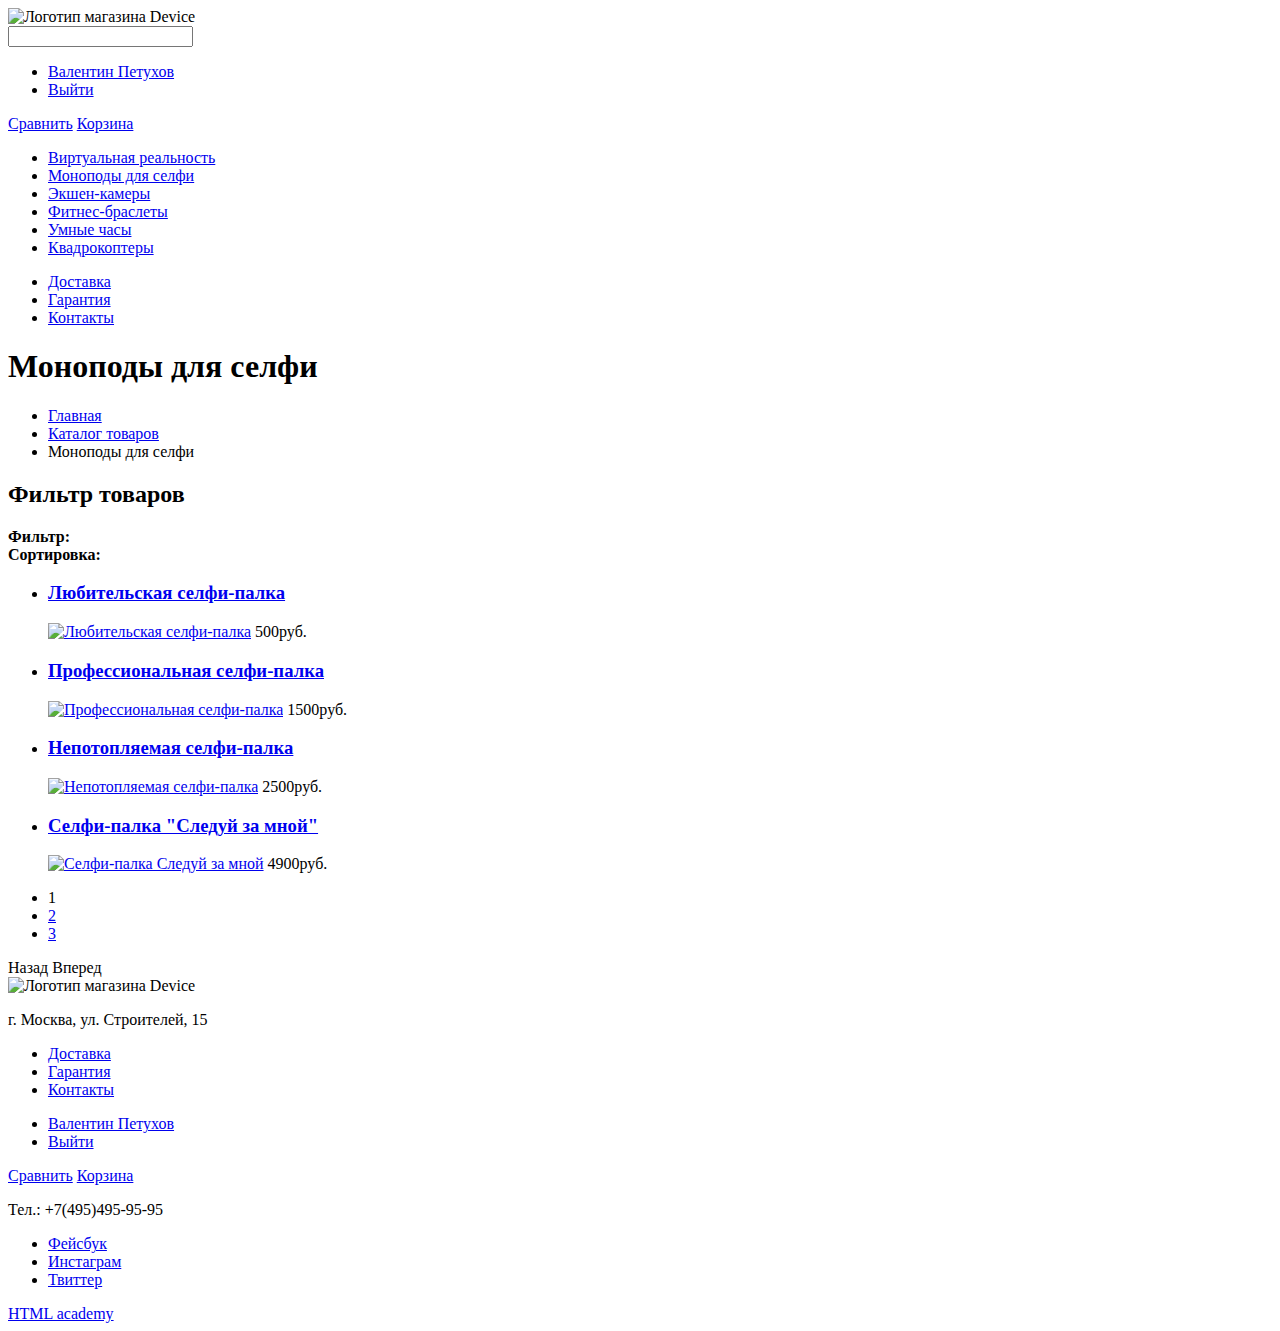
==== inner.html @ bc6efc1e "Разметка главной страницы" ====
<!DOCTYPE html>
<html lang="ru">
  <head>
    <meta charset="utf-8">
    <title>HTML Academy: Девайс</title>
  </head>
  <body>
  	<header class="main-header">
  		<nav class="main-header-navigation">
  			<a class="main-header-logo">
  				<img src="img/main_header_logo.svg" width="123" height="123" alt="Логотип магазина Device"> <!-- а логотип какой-то особенный? В том смысле, что нужно ли делать логотип картинкой или можно заключить "DEVICE" в <span> и подобрать оформление? -->
  			</a>
  			<form class="search-form">
  				<input class="search-form-area" type="text" name="search">
  			</form>	
  			<ul class="user-navigation">
  				<li class="login-link"><a href="#">Валентин Петухов</a></li>
          <li class="login-link"><a href="#">Выйти</a></li>
  			</ul> 
  			<a class="main-header-link" href="#">Сравнить</a> <!-- Корявое имя класса. Не знаю как лучше их назвать. И мне кажется здесь еще нужен идентификатор, как и у корзины. это бы позволило в любой момент сделать уникальное форматирование этих элементов. -->
  			<a class="main-header-link" href="#">Корзина</a>  	
  			<ul class="main-header-catalog">
  				<li><a href="#">Виртуальная реальность</a></li> <!-- Как лучше, задавать классы на элементы списка, или вложенными селекторами обойтись? -->
  				<li><a href="#">Моноподы для селфи</a></li>
  				<li><a href="#">Экшен-камеры</a></li>
  				<li><a href="#">Фитнес-браслеты</a></li>
  				<li><a href="#">Умные часы</a></li>
  				<li><a href="#">Квадрокоптеры</a></li>
  			</ul>
  			<ul class="main-header-information-list">
  				<li><a href="#">Доставка</a></li>
  				<li><a href="#">Гарантия</a></li>
  				<li><a href="#">Контакты</a></li>
  			</ul>	 
  		</nav> 	
  	</header>
    <main>
      <h1>Моноподы для селфи</h1>
      <ul class="breadcrumbs">
        <li><a href="index.html">Главная</a></li>
        <li><a href="catalog.html">Каталог товаров</a></li>
        <li class="breadcrumbs-current">Моноподы для селфи</li>
      </ul>
      <section class="filter">
        <header class="filter-header">
          <h2 class="hidden">Фильтр товаров</h2>
          <b>Фильтр:</b> 
        </header>  
          <form>
            
          <!-- "Элементы формы" -->  

          </form>    
      </section>
      <section class="products">
        <header class="products-header">
          <b>Сортировка:</b>

          <!-- Элементы сортировки -->

        </header> 
          <ul class="catalog-list">
            <li class="catalog-item"> 
              <h3>
                <a href="#">Любительская селфи-палка</a>
              </h3>
              <a href="#"><img src="/img..." width="123" height="123" alt="Любительская селфи-палка"></a>
              <span class="price">500руб.</span>
            </li>
            <li class="catalog-item"> 
              <h3>
                <a href="#">Профессиональная селфи-палка</a>
              </h3>
              <a href="#"><img src="/img..." width="123" height="123" alt="Профессиональная селфи-палка"></a>
              <span class="price">1500руб.</span>
            </li>
            <li class="catalog-item"> 
              <h3>
                <a href="#">Непотопляемая селфи-палка</a>
              </h3>
              <a href="#"><img src="/img..." width="123" height="123" alt="Непотопляемая селфи-палка"></a>
              <span class="price">2500руб.</span>
            </li>
            <li class="catalog-item"> 
              <h3>
                <a href="#">Селфи-палка "Следуй за мной"</a>
              </h3>
              <a href="#"><img src="/img..." width="123" height="123" alt="Селфи-палка Следуй за мной"></a>
              <span class="price">4900руб.</span>
            </li>
          </ul>
          <footer class="catalog-footer">
            <ul class="pagination-list">
              <li class="pagination-item pagination-item-current"><a>1</a></li>
              <li class="pagination-item"><a href="#">2</a></li>
              <li class="pagination-item"><a href="#">3</a></li>
            </ul>
            <span class="button-pagination-item button-pagination-item-back">Назад</span>
            <span class="button-pagination-item button-pagination-item-next">Вперед</span> 
          </footer>
      </section>  
    </main> 
    <footer>
      <img src="img/..." width="123" height="123" alt="Логотип магазина Device"> 
      <p class="footer-address">г. Москва, ул. Строителей, 15</p>
      <ul class="footer-information-list">
          <li><a href="#">Доставка</a></li>
          <li><a href="#">Гарантия</a></li>
          <li><a href="#">Контакты</a></li>
      </ul>   
      <ul class="footer-user-navigation">
        <li class="footer-login-link"><a href="#">Валентин Петухов</a></li>
        <li class="footer-login-link"><a href="#">Выйти</a></li>
      </ul> 
      <a class="footer-link"  href="#">Сравнить</a>
      <a class="footer-link"  href="#">Корзина</a>
      <p class="footer-phone-number">Тел.: +7(495)495-95-95</p>
      <ul>
          <li><a class="social-button" href="#">Фейсбук</a></li>
          <li><a class="social-button" href="#">Инстаграм</a></li>
          <li><a class="social-button" href="#">Твиттер</a></li>
        </ul> 
      <a  id="html-academy-link" href="https://htmlacademy.ru/">HTML academy</a>
    </footer>
  </body>
</html>
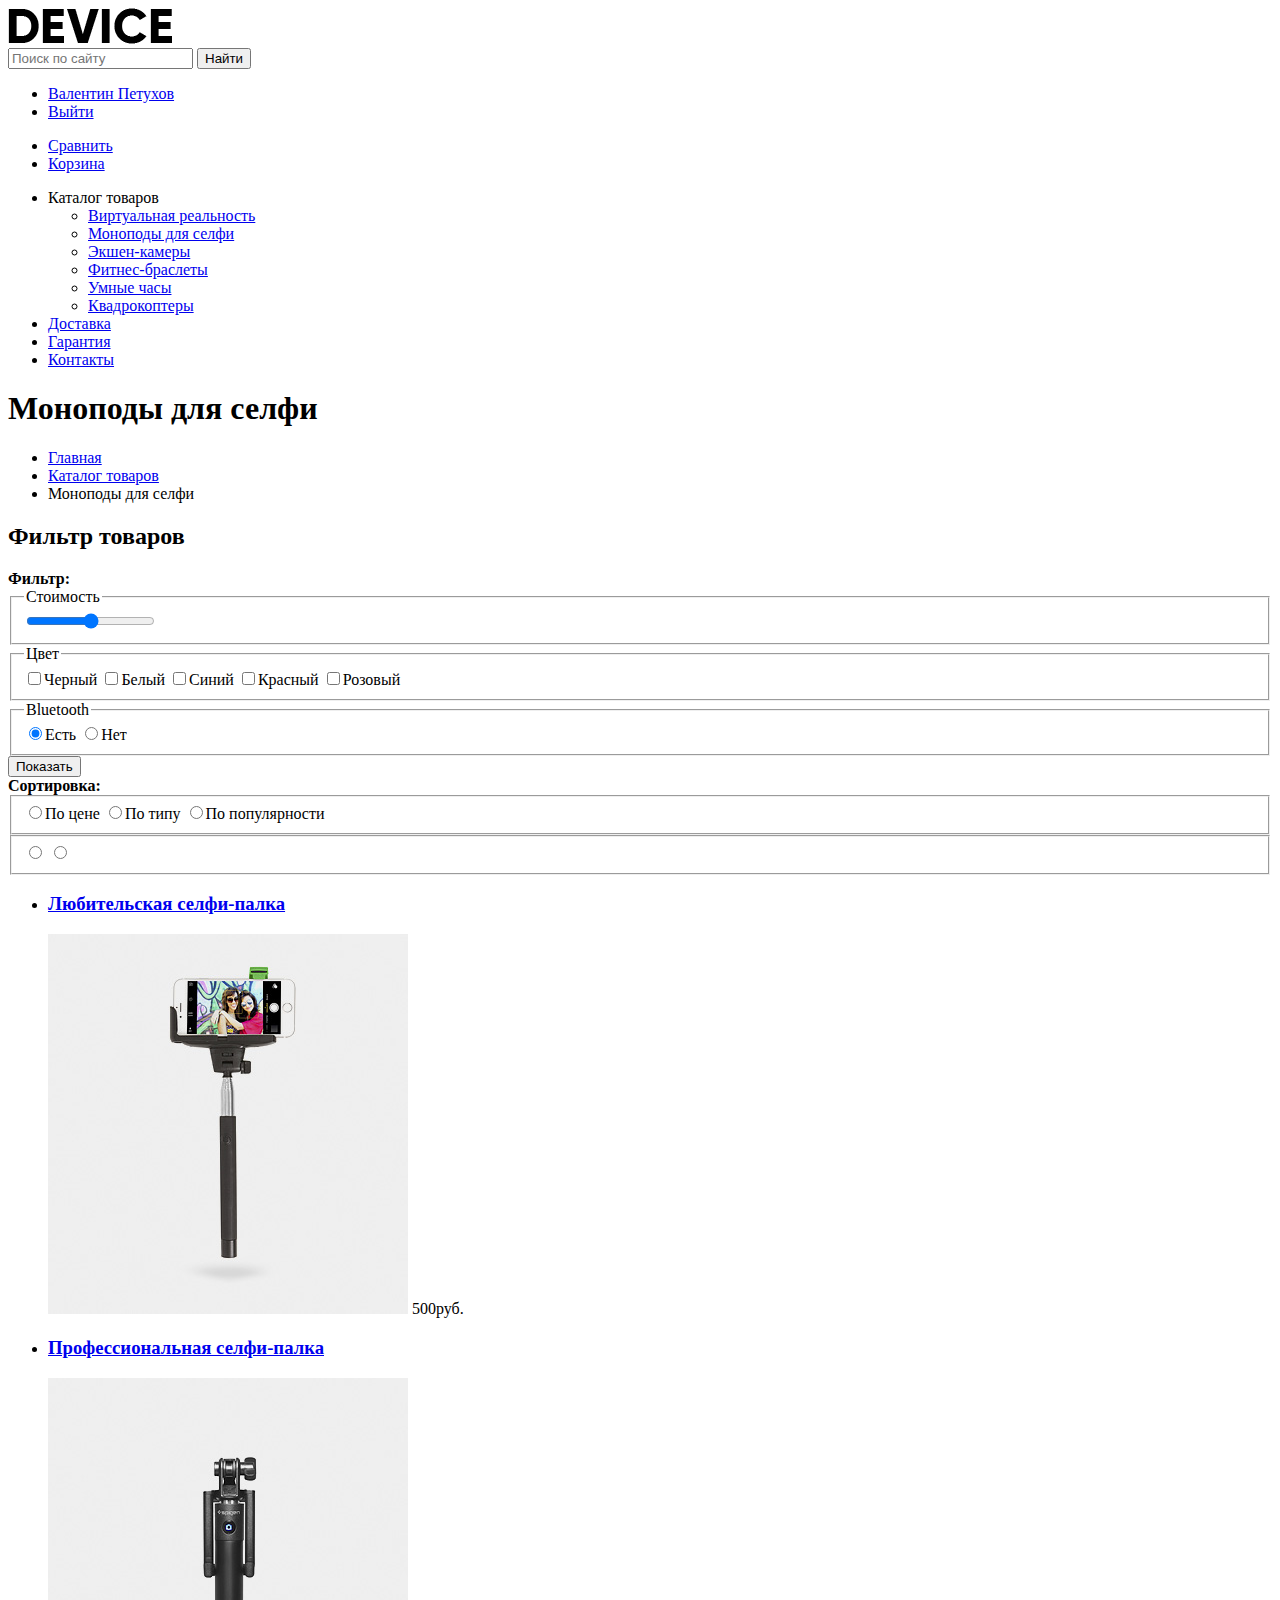
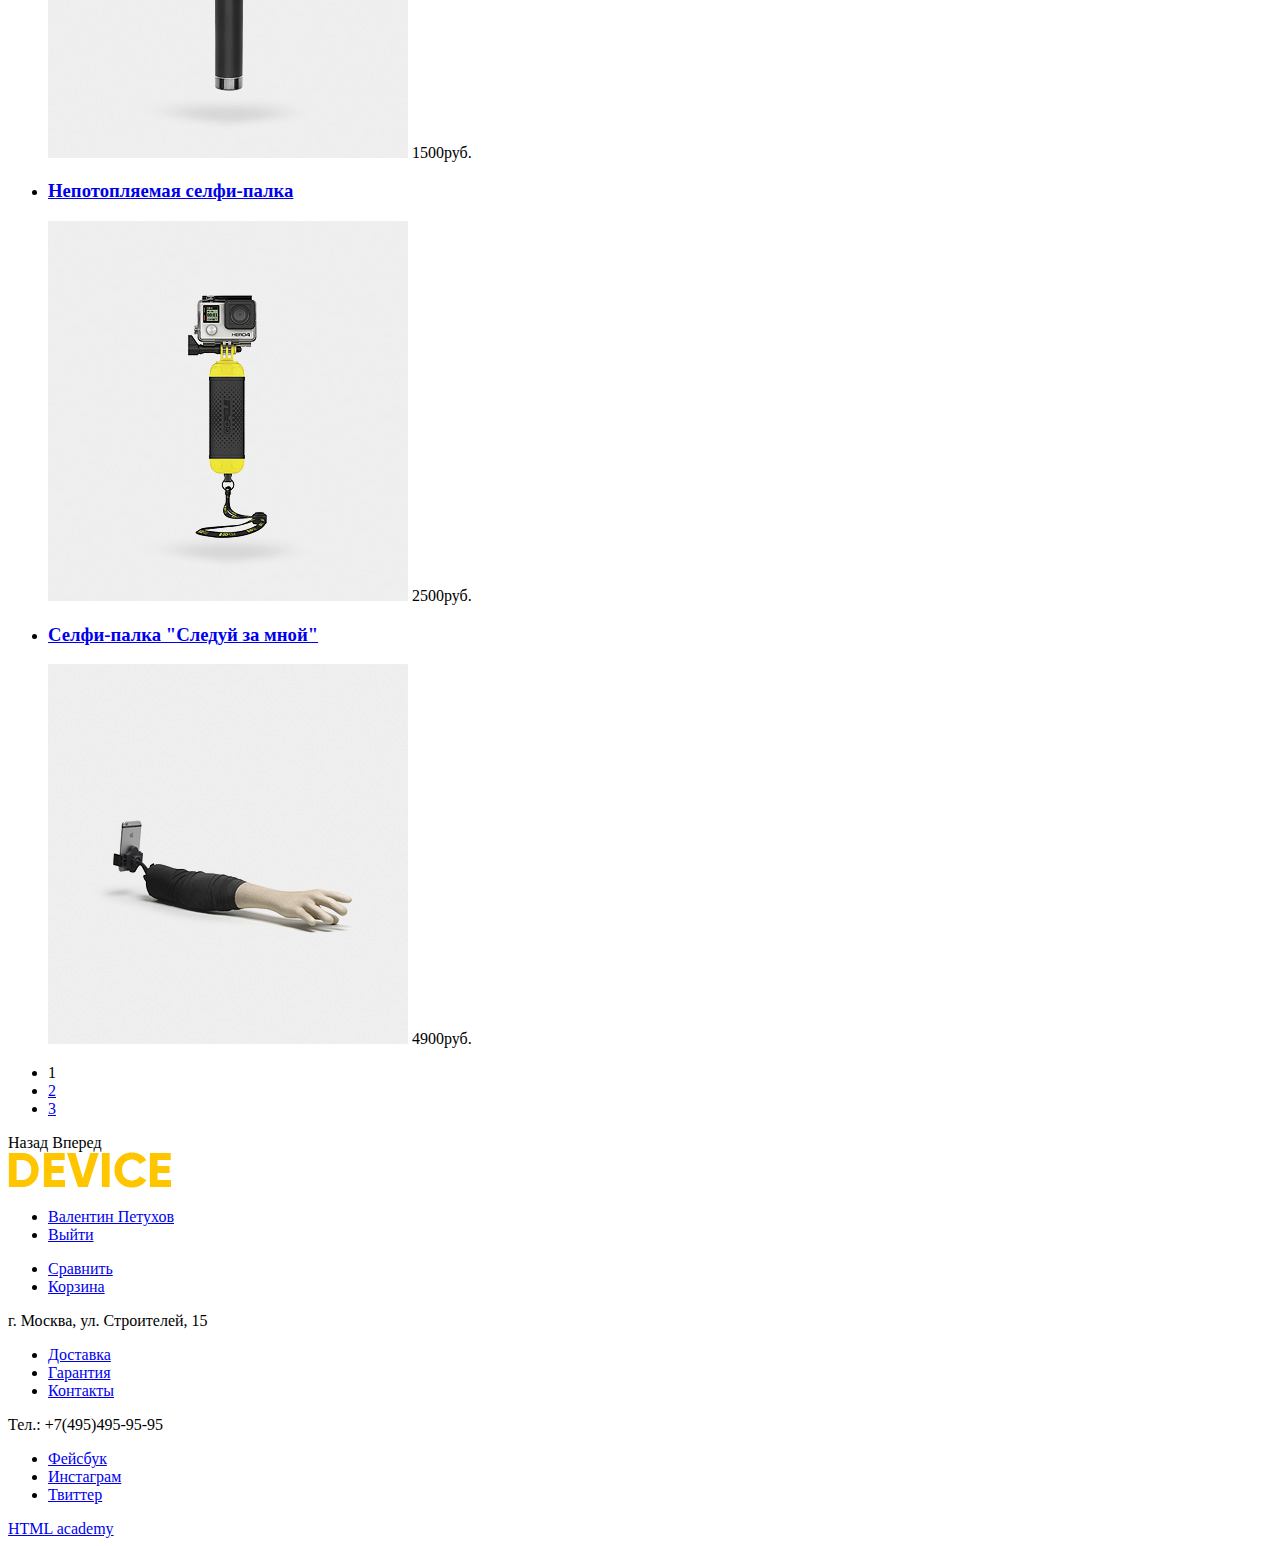
==== commit 1d1b8a11: "Добавлены картинки, исправлена разметка" ====
--- a/inner.html
+++ b/inner.html
@@ -6,33 +6,50 @@
   </head>
   <body>
   	<header class="main-header">
-  		<nav class="main-header-navigation">
-  			<a class="main-header-logo">
-  				<img src="img/main_header_logo.svg" width="123" height="123" alt="Логотип магазина Device"> <!-- а логотип какой-то особенный? В том смысле, что нужно ли делать логотип картинкой или можно заключить "DEVICE" в <span> и подобрать оформление? -->
-  			</a>
-  			<form class="search-form">
-  				<input class="search-form-area" type="text" name="search">
-  			</form>	
-  			<ul class="user-navigation">
-  				<li class="login-link"><a href="#">Валентин Петухов</a></li>
-          <li class="login-link"><a href="#">Выйти</a></li>
-  			</ul> 
-  			<a class="main-header-link" href="#">Сравнить</a> <!-- Корявое имя класса. Не знаю как лучше их назвать. И мне кажется здесь еще нужен идентификатор, как и у корзины. это бы позволило в любой момент сделать уникальное форматирование этих элементов. -->
-  			<a class="main-header-link" href="#">Корзина</a>  	
-  			<ul class="main-header-catalog">
-  				<li><a href="#">Виртуальная реальность</a></li> <!-- Как лучше, задавать классы на элементы списка, или вложенными селекторами обойтись? -->
-  				<li><a href="#">Моноподы для селфи</a></li>
-  				<li><a href="#">Экшен-камеры</a></li>
-  				<li><a href="#">Фитнес-браслеты</a></li>
-  				<li><a href="#">Умные часы</a></li>
-  				<li><a href="#">Квадрокоптеры</a></li>
-  			</ul>
-  			<ul class="main-header-information-list">
-  				<li><a href="#">Доставка</a></li>
-  				<li><a href="#">Гарантия</a></li>
-  				<li><a href="#">Контакты</a></li>
-  			</ul>	 
-  		</nav> 	
+        <div class="logo-block">
+          <a class="main-header-logo">
+          <img src="img/device_header_logo.png" width="164" height="36" alt="Логотип магазина Device">
+          </a>
+        </div>  
+      <div class="user-block">
+        <form class="search-form" action="" method="get"> <!--Атрибут action пока пустым оставлять? -->
+          <input class="search-form-area" type="search" name="search" placeholder="Поиск по сайту">
+          <input class="search-form-button" type="submit" value="Найти">
+        </form> 
+        <ul class="header-user-navigation-list">
+          <li class="header-user-navigation-item">
+            <a class="main-header-link" href="#">Валентин Петухов</a>
+          </li>
+          <li class="header-user-navigation-item">
+            <a class="main-header-link" href="#">Выйти</a>
+          </li>  
+        </ul>
+        <ul class="visitor-options-list"> 
+          <li class="visitor-options-item"> 
+            <a class="main-header-link"  href="#">Сравнить</a>
+          </li> 
+          <li class="visitor-options-item"> 
+            <a class="main-header-link"  href="#">Корзина</a>
+          </li>
+        </ul>    
+      </div>
+      <nav class="main-header-navigation">    
+        <ul class="main-header-navigation-list">
+          <li class="main-header-navigation-item catalog">Каталог товаров <!--Доставка, гарантия и контакты - это ссылки, это понятно. А вот этот пункт меню просто показывает выпадающее меню при наведении. Стили зададутся через класс,еще один класс я повесил для уникальности этого пункта меню. нужно ли еще как-то оборачивать текст "каталог товаров"?  -->
+            <ul class="main-header-catalog-list">  
+              <li class="main-header-catalog-item"><a href="#">Виртуальная реальность</a></li> 
+              <li class="main-header-catalog-item"><a href="#">Моноподы для селфи</a></li>
+              <li class="main-header-catalog-item"><a href="#">Экшен-камеры</a></li>
+              <li class="main-header-catalog-item"><a href="#">Фитнес-браслеты</a></li>
+              <li class="main-header-catalog-item"><a href="#">Умные часы</a></li>
+              <li class="main-header-catalog-item"><a href="#">Квадрокоптеры</a></li>
+            </ul>
+          </li>
+            <li class="main-header-navigation-item"><a href="#">Доставка</a></li>
+          <li class="main-header-navigation-item"><a href="#">Гарантия</a></li>
+          <li class="main-header-navigation-item"><a href="#">Контакты</a></li>
+        </ul>  
+      </nav>  
   	</header>
     <main>
       <h1>Моноподы для селфи</h1>
@@ -43,49 +60,92 @@
       </ul>
       <section class="filter">
         <header class="filter-header">
-          <h2 class="hidden">Фильтр товаров</h2>
+          <h2 class="visually-hidden">Фильтр товаров</h2>
           <b>Фильтр:</b> 
         </header>  
-          <form>
-            
-          <!-- "Элементы формы" -->  
-
+          <form class="filter-form" action="" method="post">
+           <fieldset class="cost-block"> 
+             <legend>Стоимость</legend>        
+               <input type="range" name="cost"> <!-- а как сделать два ползунка? -->
+           </fieldset>
+           <fieldset class="color-block">
+             <legend>Цвет</legend>
+             <label>   <!-- Когда лейбл с кнопкой идет рядом, как лучше оборачивать кнопки в лейбл? Или кнопку делать выносить за лейбл и привязывать с помощью for?  -->
+                <input type="checkbox" name="black">Черный
+             </label>
+             <label>   
+                <input type="checkbox" name="white">Белый
+             </label>
+             <label>   
+                <input type="checkbox" name="blue">Синий
+             </label>
+             <label>   
+                <input type="checkbox" name="red">Красный
+             </label>
+             <label>
+                <input type="checkbox" name="pink">Розовый
+             </label>
+           </fieldset> 
+           <fieldset class="bluetoth-block"> 
+             <legend>Bluetooth</legend>  
+             <label>
+                <input type="radio" name="bluetooth" value="yes" checked>Есть
+             </label>
+             <label>
+                <input type="radio" name="bluetooth" value="no">Нет
+             </label>
+           </fieldset>
+           <input  class="interactive-item" type="submit" value="Показать">   
           </form>    
       </section>
       <section class="products">
         <header class="products-header">
-          <b>Сортировка:</b>
-
-          <!-- Элементы сортировки -->
-
+          <form class="sorting-form" action="#" method="post">
+            <b>Сортировка:</b> <!-- тут просто разметил. Не знаю как реализовывается, то что при клике по радиокнопке идет отправка формы и вообще дальнейшее оформление -->
+            <fieldset class="type-sort-block">
+              <label>  
+                <input type="radio" name="sort-type" value="cost">По цене
+              </label>
+              <label>
+                <input type="radio" name="sort-type" value="type">По типу
+              </label>
+              <label>
+                <input type="radio" name="sort-type" value="popularity">По популярности
+              </label>
+            </fieldset>
+            <fieldset class="ascending-descending">
+                <input type="radio" name="ascending-descending" value="ascending">
+                <input type="radio" name="ascending-descending" value="descending">
+            </fieldset>  
+          </form>  
         </header> 
           <ul class="catalog-list">
             <li class="catalog-item"> 
               <h3>
                 <a href="#">Любительская селфи-палка</a>
               </h3>
-              <a href="#"><img src="/img..." width="123" height="123" alt="Любительская селфи-палка"></a>
+              <a href="#"><img src="img/catalog_item_1.jpg" width="360" height="380" alt="Любительская селфи-палка"></a>
               <span class="price">500руб.</span>
             </li>
             <li class="catalog-item"> 
               <h3>
                 <a href="#">Профессиональная селфи-палка</a>
               </h3>
-              <a href="#"><img src="/img..." width="123" height="123" alt="Профессиональная селфи-палка"></a>
+              <a href="#"><img src="img/catalog_item_2.jpg" width="360" height="380" alt="Профессиональная селфи-палка"></a>
               <span class="price">1500руб.</span>
             </li>
             <li class="catalog-item"> 
               <h3>
                 <a href="#">Непотопляемая селфи-палка</a>
               </h3>
-              <a href="#"><img src="/img..." width="123" height="123" alt="Непотопляемая селфи-палка"></a>
+              <a href="#"><img src="img/catalog_item_3.jpg" width="360" height="380" alt="Непотопляемая селфи-палка"></a>
               <span class="price">2500руб.</span>
             </li>
             <li class="catalog-item"> 
               <h3>
                 <a href="#">Селфи-палка "Следуй за мной"</a>
               </h3>
-              <a href="#"><img src="/img..." width="123" height="123" alt="Селфи-палка Следуй за мной"></a>
+              <a href="#"><img src="img/catalog_item_4.jpg" width="360" height="380" alt="Селфи-палка Следуй за мной"></a>
               <span class="price">4900руб.</span>
             </li>
           </ul>
@@ -95,32 +155,48 @@
               <li class="pagination-item"><a href="#">2</a></li>
               <li class="pagination-item"><a href="#">3</a></li>
             </ul>
-            <span class="button-pagination-item button-pagination-item-back">Назад</span>
-            <span class="button-pagination-item button-pagination-item-next">Вперед</span> 
+            <a class="button-pagination-item button-pagination-item-back">Назад</a>
+            <a class="button-pagination-item button-pagination-item-next">Вперед</a> 
           </footer>
       </section>  
     </main> 
     <footer>
-      <img src="img/..." width="123" height="123" alt="Логотип магазина Device"> 
-      <p class="footer-address">г. Москва, ул. Строителей, 15</p>
-      <ul class="footer-information-list">
-          <li><a href="#">Доставка</a></li>
-          <li><a href="#">Гарантия</a></li>
-          <li><a href="#">Контакты</a></li>
-      </ul>   
-      <ul class="footer-user-navigation">
-        <li class="footer-login-link"><a href="#">Валентин Петухов</a></li>
-        <li class="footer-login-link"><a href="#">Выйти</a></li>
-      </ul> 
-      <a class="footer-link"  href="#">Сравнить</a>
-      <a class="footer-link"  href="#">Корзина</a>
-      <p class="footer-phone-number">Тел.: +7(495)495-95-95</p>
-      <ul>
-          <li><a class="social-button" href="#">Фейсбук</a></li>
-          <li><a class="social-button" href="#">Инстаграм</a></li>
-          <li><a class="social-button" href="#">Твиттер</a></li>
+      <div class="footer-user-block">
+        <img src="img/device_footer_logo.png" width="163" height="36" alt="Логотип магазина Device"> 
+        <ul class="footer-user-navigation-list">
+          <li class="footer-user-navigation-item">
+            <a class="footer-link" href="#">Валентин Петухов</a>
+          </li>
+          <li class="footer-user-navigation-item">
+            <a class="footer-link" href="#">Выйти</a>
+          </li>  
+        </ul>
+        <ul class="footer-visitor-options-list">
+          <li class="footer-visitor-options-item">
+            <a class="footer-link"  href="#">Сравнить</a>
+          </li>
+          <li class="footer-visitor-options-item">  
+            <a class="footer-link"  href="#">Корзина</a>
+          </li> 
         </ul> 
-      <a  id="html-academy-link" href="https://htmlacademy.ru/">HTML academy</a>
+      </div>
+      <div class="footer-information-block">  
+        <p class="footer-address">г. Москва, ул. Строителей, 15</p>
+        <ul class="footer-information-list">
+            <li class="footer-information-item"><a href="#">Доставка</a></li>
+            <li class="footer-information-item"><a href="#">Гарантия</a></li>
+            <li class="footer-information-item"><a href="#">Контакты</a></li>
+        </ul>   
+        <p class="footer-phone-number">Тел.: +7(495)495-95-95</p>
+      </div>
+      <div class="footer-social-block"> 
+        <ul class="footer-social-list">
+            <li class="footer-social-item"><a class="social-button" href="#">Фейсбук</a></li>
+            <li class="footer-social-item"><a class="social-button" href="#">Инстаграм</a></li>
+            <li class="footer-social-item"><a class="social-button" href="#">Твиттер</a></li>
+          </ul> 
+        <a  id="html-academy-link" href="https://htmlacademy.ru/">HTML academy</a>
+      </div>
     </footer>
   </body>
 </html>
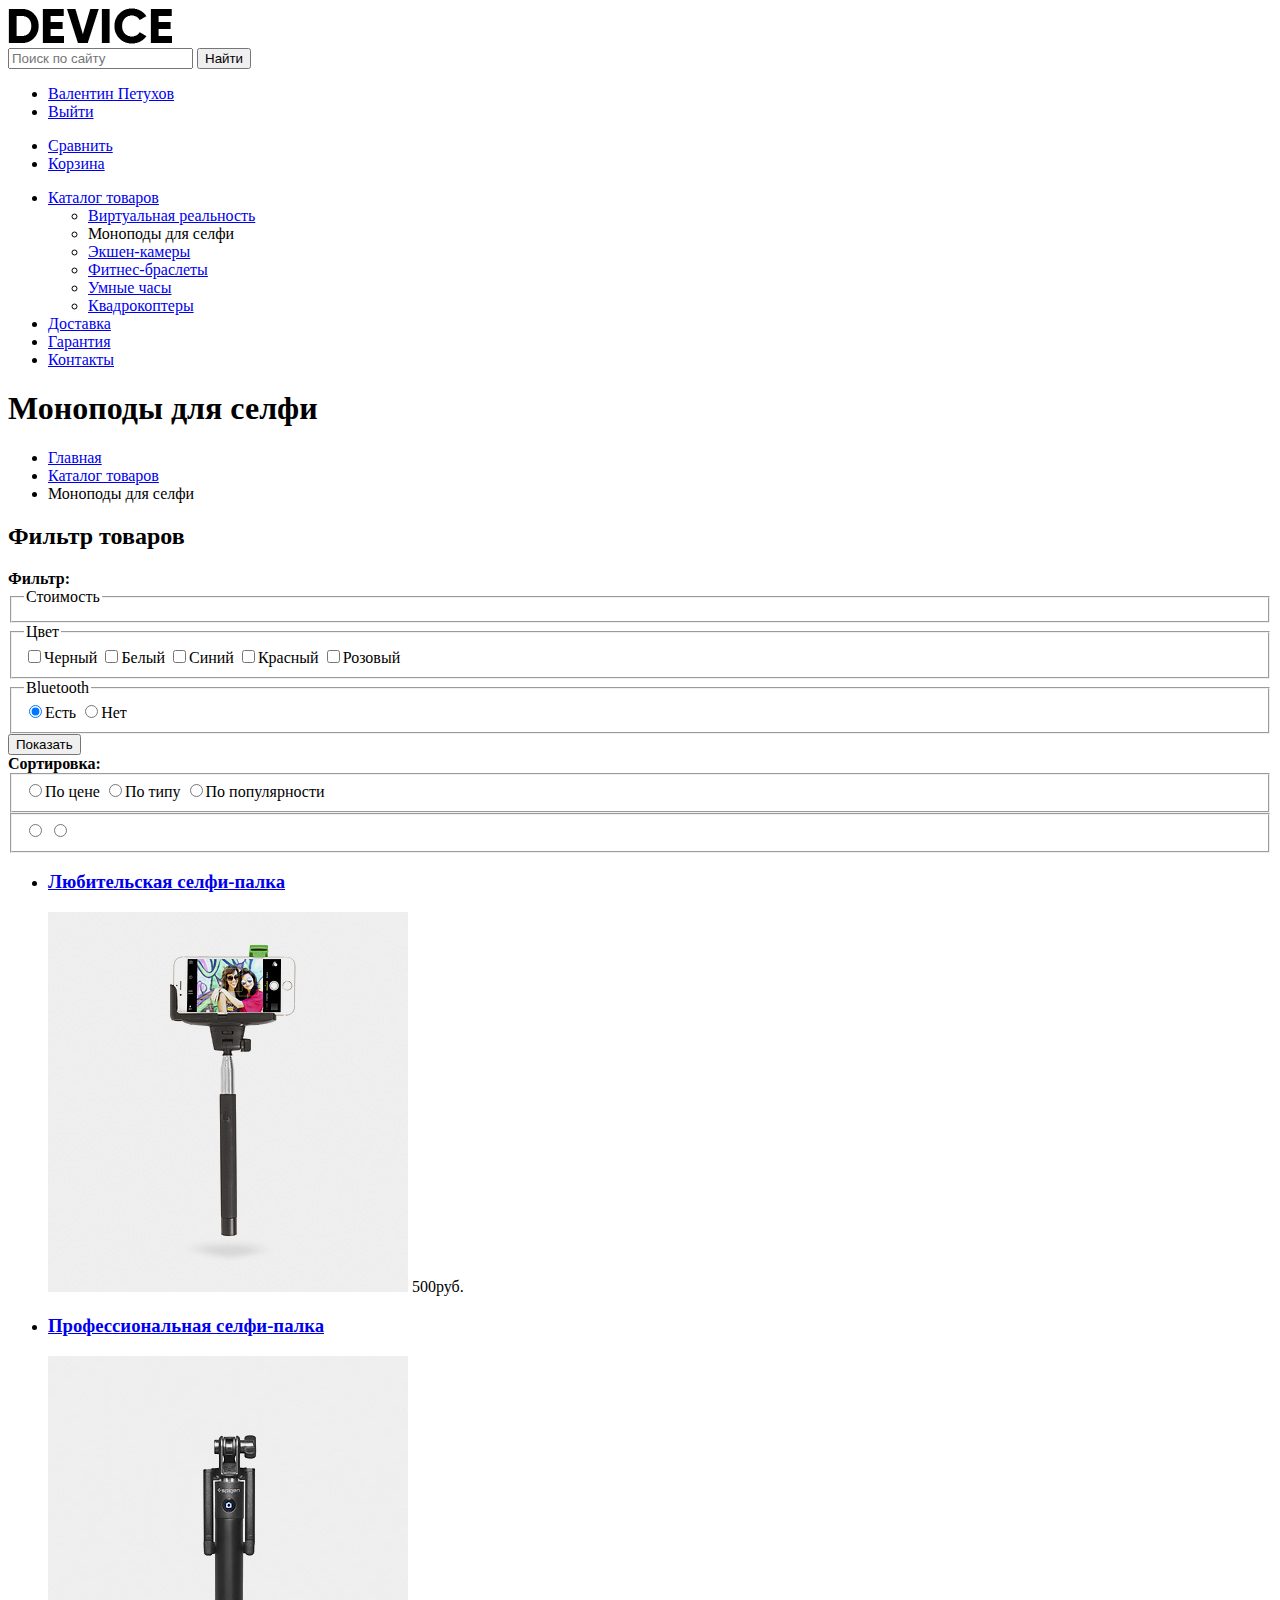
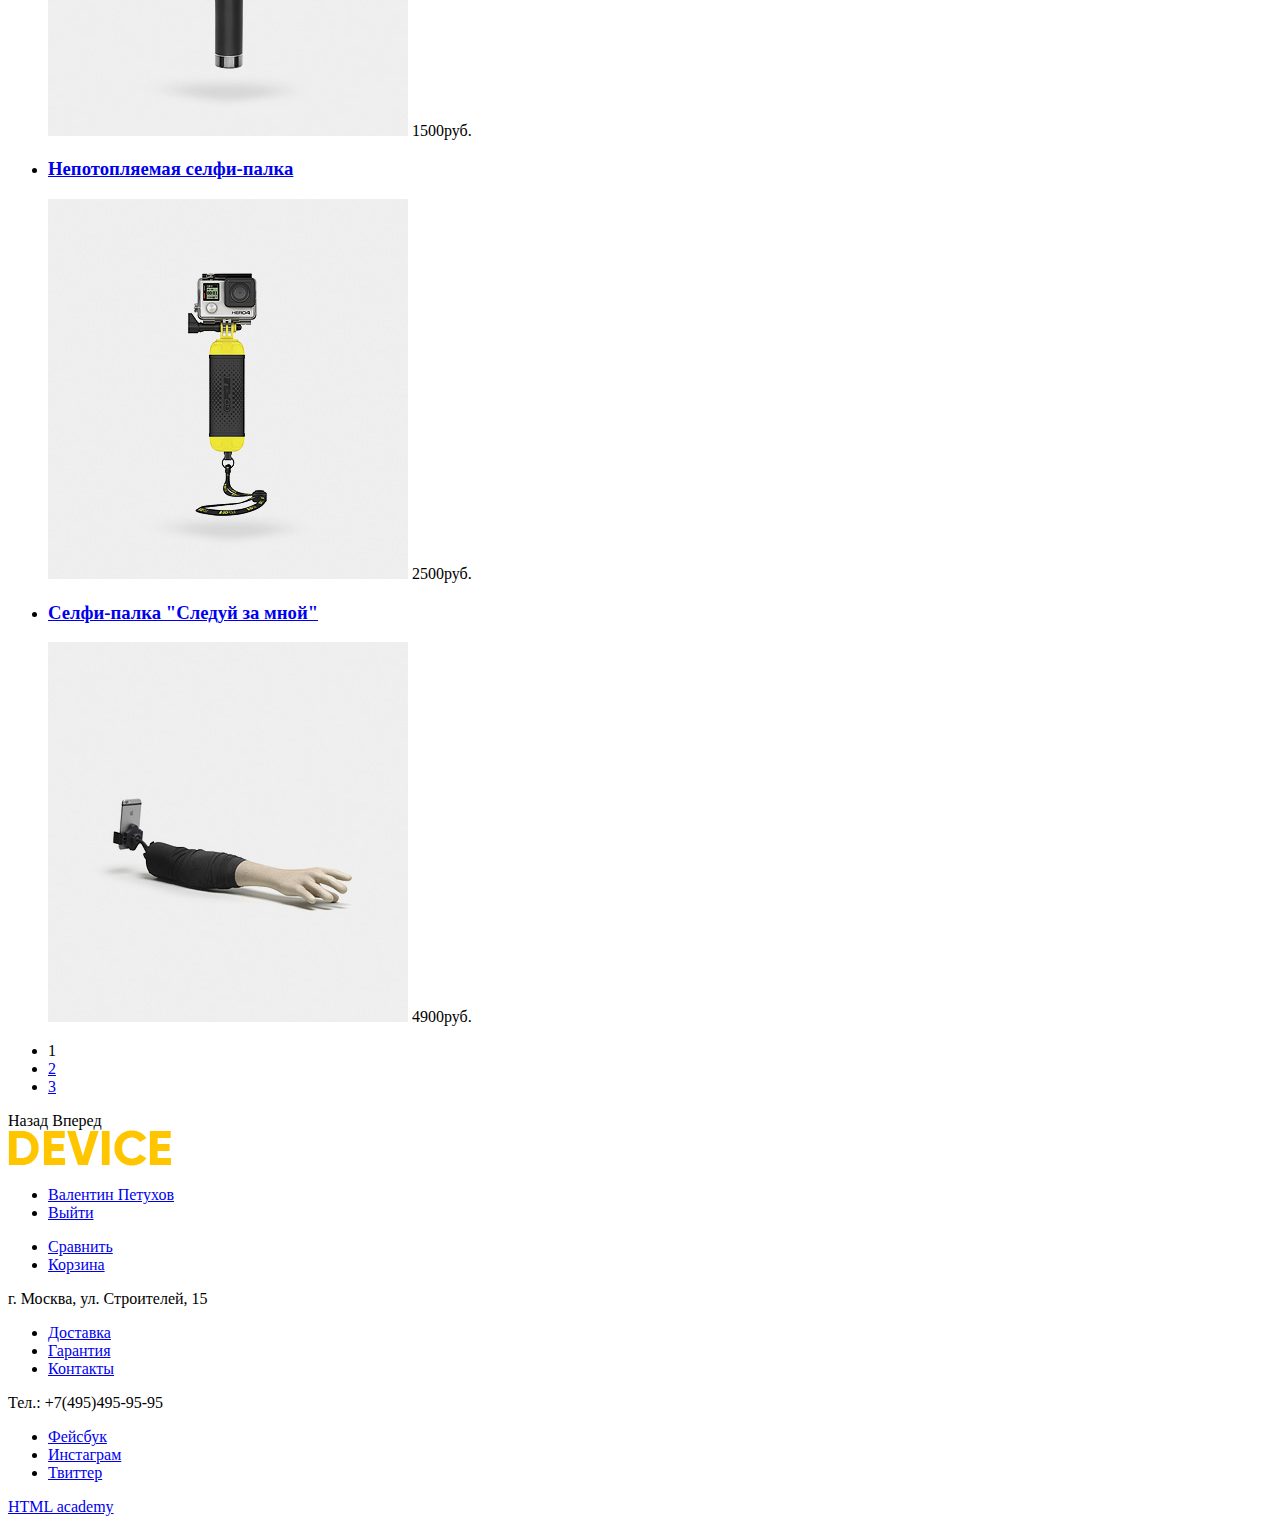
==== commit 3c981ff4: "добавлены какие-то стили" ====
--- a/inner.html
+++ b/inner.html
@@ -7,18 +7,18 @@
   <body>
   	<header class="main-header">
         <div class="logo-block">
-          <a class="main-header-logo">
-          <img src="img/device_header_logo.png" width="164" height="36" alt="Логотип магазина Device">
+          <a class="main-header-logo" href="index.html">
+            <img src="img/device-header-logo.png" width="164" height="36" alt="Логотип магазина Device">
           </a>
         </div>  
       <div class="user-block">
-        <form class="search-form" action="" method="get"> <!--Атрибут action пока пустым оставлять? -->
+        <form class="search-form" action="https://echo.htmlacademy.ru" method="get">
           <input class="search-form-area" type="search" name="search" placeholder="Поиск по сайту">
           <input class="search-form-button" type="submit" value="Найти">
         </form> 
         <ul class="header-user-navigation-list">
           <li class="header-user-navigation-item">
-            <a class="main-header-link" href="#">Валентин Петухов</a>
+            <a class="main-header-link" href="profile.html">Валентин Петухов</a>
           </li>
           <li class="header-user-navigation-item">
             <a class="main-header-link" href="#">Выйти</a>
@@ -26,23 +26,24 @@
         </ul>
         <ul class="visitor-options-list"> 
           <li class="visitor-options-item"> 
-            <a class="main-header-link"  href="#">Сравнить</a>
+            <a class="main-header-link"  href="product-comparison.html">Сравнить</a>
           </li> 
           <li class="visitor-options-item"> 
-            <a class="main-header-link"  href="#">Корзина</a>
+            <a class="main-header-link"  href="basket.html">Корзина</a>
           </li>
         </ul>    
       </div>
       <nav class="main-header-navigation">    
         <ul class="main-header-navigation-list">
-          <li class="main-header-navigation-item catalog">Каталог товаров <!--Доставка, гарантия и контакты - это ссылки, это понятно. А вот этот пункт меню просто показывает выпадающее меню при наведении. Стили зададутся через класс,еще один класс я повесил для уникальности этого пункта меню. нужно ли еще как-то оборачивать текст "каталог товаров"?  -->
+          <li class="main-header-navigation-item catalog">
+            <a href="#">Каталог товаров</a> 
             <ul class="main-header-catalog-list">  
-              <li class="main-header-catalog-item"><a href="#">Виртуальная реальность</a></li> 
-              <li class="main-header-catalog-item"><a href="#">Моноподы для селфи</a></li>
-              <li class="main-header-catalog-item"><a href="#">Экшен-камеры</a></li>
-              <li class="main-header-catalog-item"><a href="#">Фитнес-браслеты</a></li>
-              <li class="main-header-catalog-item"><a href="#">Умные часы</a></li>
-              <li class="main-header-catalog-item"><a href="#">Квадрокоптеры</a></li>
+              <li class="main-header-catalog-item"><a href="vr.html">Виртуальная реальность</a></li> 
+              <li class="main-header-catalog-item"><a>Моноподы для селфи</a></li>
+              <li class="main-header-catalog-item"><a href="action-cams.html">Экшен-камеры</a></li>
+              <li class="main-header-catalog-item"><a href="fitness-trackers.html">Фитнес-браслеты</a></li>
+              <li class="main-header-catalog-item"><a href="smart-watches.html">Умные часы</a></li>
+              <li class="main-header-catalog-item"><a href="quadrocopters.html">Квадрокоптеры</a></li>
             </ul>
           </li>
             <li class="main-header-navigation-item"><a href="#">Доставка</a></li>
@@ -63,14 +64,14 @@
           <h2 class="visually-hidden">Фильтр товаров</h2>
           <b>Фильтр:</b> 
         </header>  
-          <form class="filter-form" action="" method="post">
+          <form class="filter-form" action="https://echo.htmlacademy.ru" method="get">
            <fieldset class="cost-block"> 
              <legend>Стоимость</legend>        
-               <input type="range" name="cost"> <!-- а как сделать два ползунка? -->
+               <!-- тут будет ползунок из говна и палок -->
            </fieldset>
            <fieldset class="color-block">
              <legend>Цвет</legend>
-             <label>   <!-- Когда лейбл с кнопкой идет рядом, как лучше оборачивать кнопки в лейбл? Или кнопку делать выносить за лейбл и привязывать с помощью for?  -->
+             <label>
                 <input type="checkbox" name="black">Черный
              </label>
              <label>   
@@ -124,28 +125,28 @@
               <h3>
                 <a href="#">Любительская селфи-палка</a>
               </h3>
-              <a href="#"><img src="img/catalog_item_1.jpg" width="360" height="380" alt="Любительская селфи-палка"></a>
+              <a href="#"><img src="img/catalog-item-1.jpg" width="360" height="380" alt="Любительская селфи-палка"></a>
               <span class="price">500руб.</span>
             </li>
             <li class="catalog-item"> 
               <h3>
                 <a href="#">Профессиональная селфи-палка</a>
               </h3>
-              <a href="#"><img src="img/catalog_item_2.jpg" width="360" height="380" alt="Профессиональная селфи-палка"></a>
+              <a href="#"><img src="img/catalog-item-2.jpg" width="360" height="380" alt="Профессиональная селфи-палка"></a>
               <span class="price">1500руб.</span>
             </li>
             <li class="catalog-item"> 
               <h3>
                 <a href="#">Непотопляемая селфи-палка</a>
               </h3>
-              <a href="#"><img src="img/catalog_item_3.jpg" width="360" height="380" alt="Непотопляемая селфи-палка"></a>
+              <a href="#"><img src="img/catalog-item-3.jpg" width="360" height="380" alt="Непотопляемая селфи-палка"></a>
               <span class="price">2500руб.</span>
             </li>
             <li class="catalog-item"> 
               <h3>
                 <a href="#">Селфи-палка "Следуй за мной"</a>
               </h3>
-              <a href="#"><img src="img/catalog_item_4.jpg" width="360" height="380" alt="Селфи-палка Следуй за мной"></a>
+              <a href="#"><img src="img/catalog-item-4.jpg" width="360" height="380" alt="Селфи-палка Следуй за мной"></a>
               <span class="price">4900руб.</span>
             </li>
           </ul>
@@ -162,10 +163,10 @@
     </main> 
     <footer>
       <div class="footer-user-block">
-        <img src="img/device_footer_logo.png" width="163" height="36" alt="Логотип магазина Device"> 
+        <img src="img/device-footer-logo.png" width="163" height="36" alt="Логотип магазина Device"> 
         <ul class="footer-user-navigation-list">
           <li class="footer-user-navigation-item">
-            <a class="footer-link" href="#">Валентин Петухов</a>
+            <a class="footer-link" href="profile.html">Валентин Петухов</a>
           </li>
           <li class="footer-user-navigation-item">
             <a class="footer-link" href="#">Выйти</a>
@@ -195,7 +196,7 @@
             <li class="footer-social-item"><a class="social-button" href="#">Инстаграм</a></li>
             <li class="footer-social-item"><a class="social-button" href="#">Твиттер</a></li>
           </ul> 
-        <a  id="html-academy-link" href="https://htmlacademy.ru/">HTML academy</a>
+        <a  class="html-academy-link" href="https://htmlacademy.ru/intensive/htmlcss">HTML academy</a>
       </div>
     </footer>
   </body>
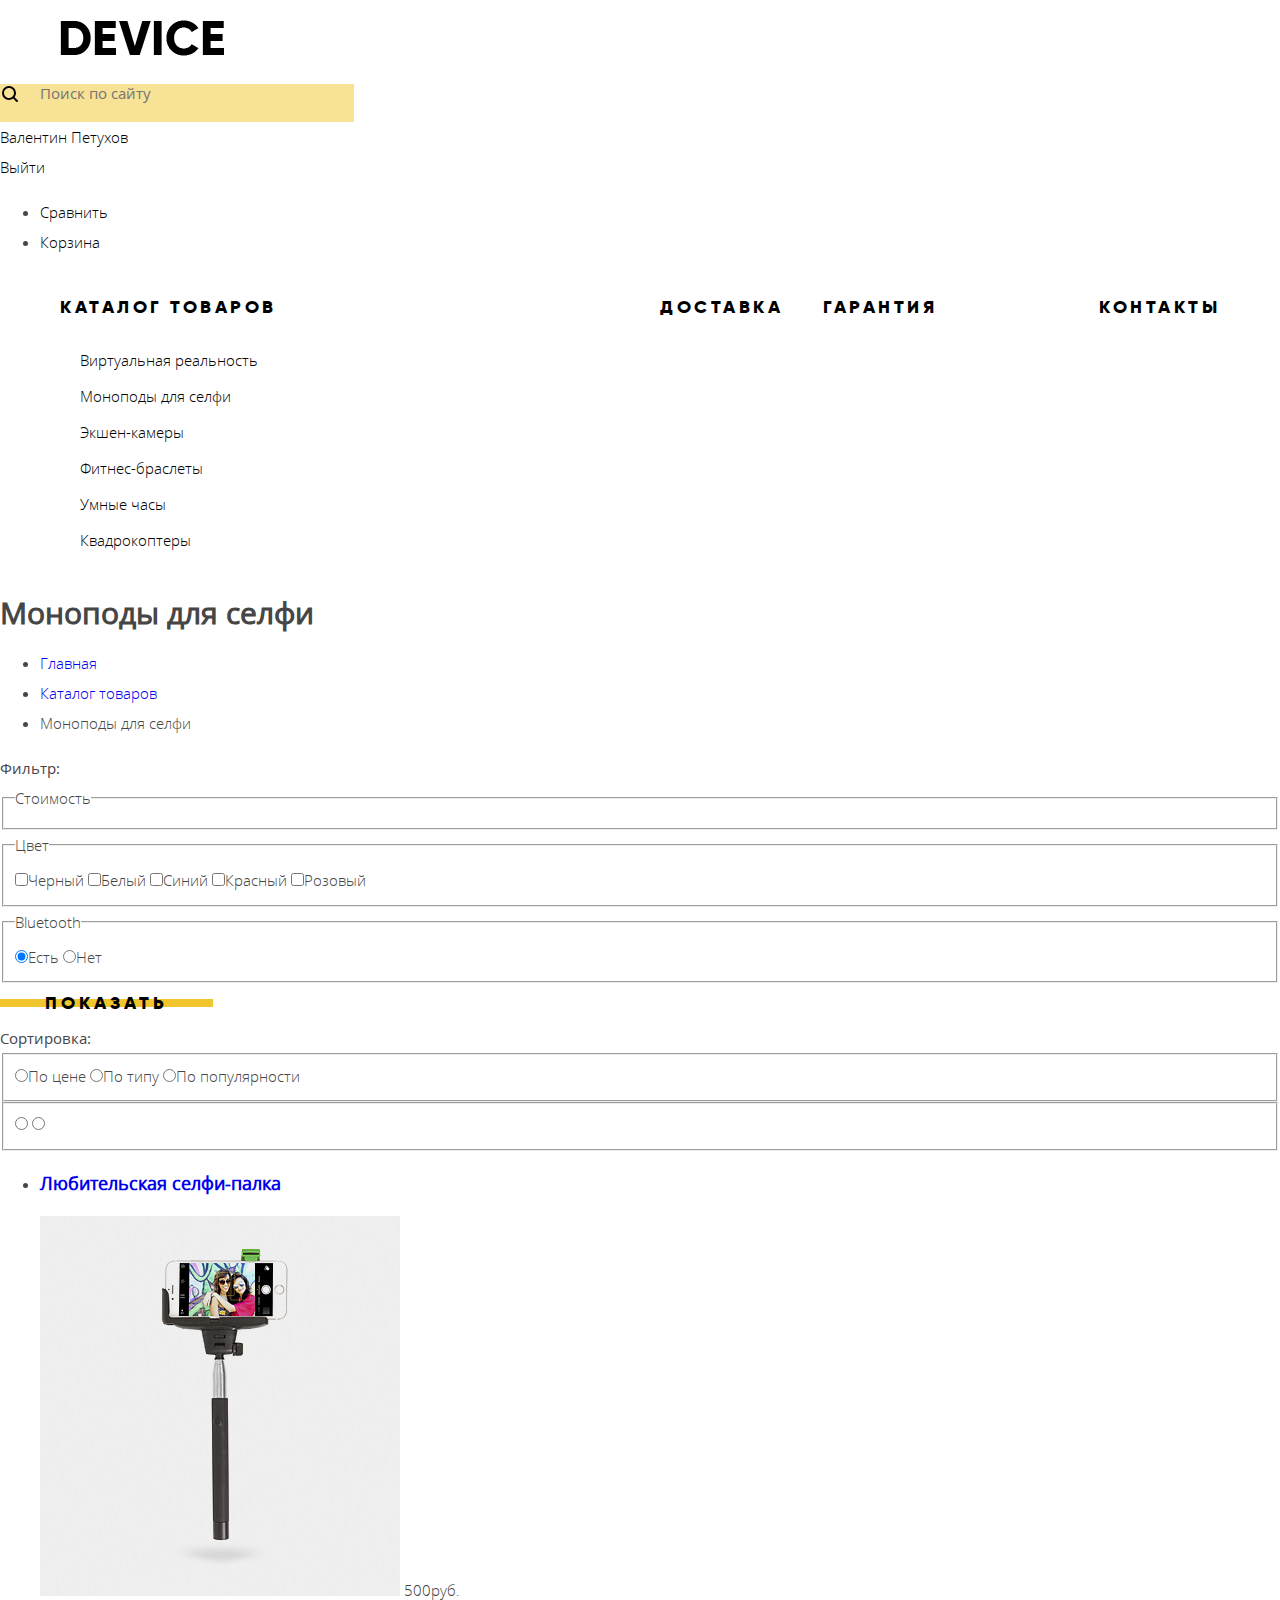
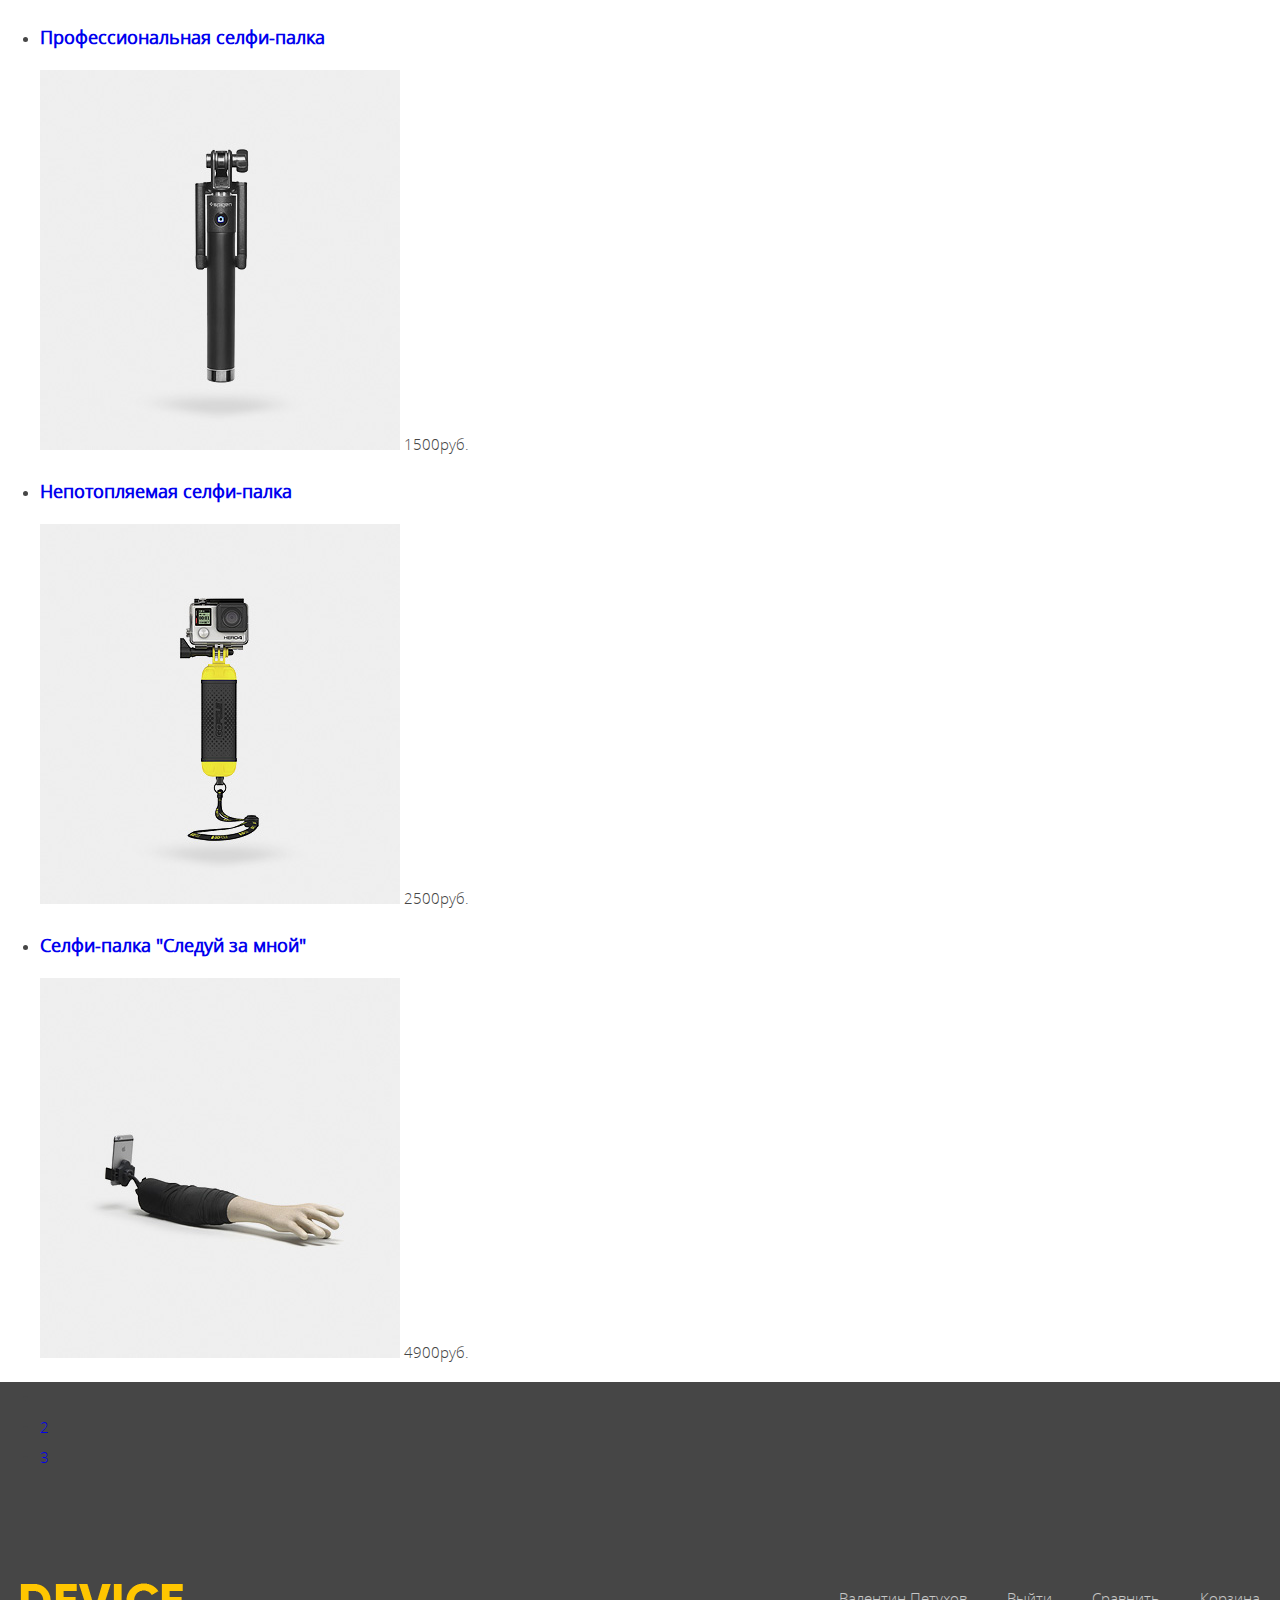
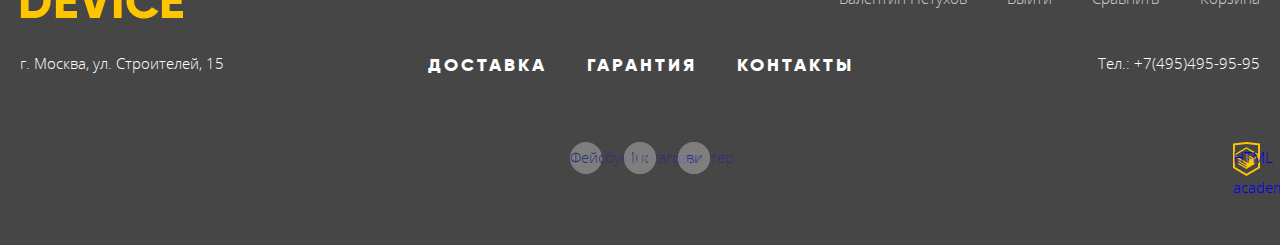
==== commit 505e3e28: "стилизация главной страницы" ====
--- a/inner.html
+++ b/inner.html
@@ -3,6 +3,8 @@
   <head>
     <meta charset="utf-8">
     <title>HTML Academy: Девайс</title>
+    <link href="css/normalize.css" rel="stylesheet">
+    <link href="css/style.css" type="text/css" rel="stylesheet">
   </head>
   <body>
   	<header class="main-header">
@@ -67,7 +69,7 @@
           <form class="filter-form" action="https://echo.htmlacademy.ru" method="get">
            <fieldset class="cost-block"> 
              <legend>Стоимость</legend>        
-               <!-- тут будет ползунок из говна и палок -->
+               <!-- тут будет ползунок -->
            </fieldset>
            <fieldset class="color-block">
              <legend>Цвет</legend>
@@ -102,7 +104,7 @@
       <section class="products">
         <header class="products-header">
           <form class="sorting-form" action="#" method="post">
-            <b>Сортировка:</b> <!-- тут просто разметил. Не знаю как реализовывается, то что при клике по радиокнопке идет отправка формы и вообще дальнейшее оформление -->
+            <b>Сортировка:</b> 
             <fieldset class="type-sort-block">
               <label>  
                 <input type="radio" name="sort-type" value="cost">По цене
--- a/css/style.css
+++ b/css/style.css
@@ -0,0 +1,1071 @@
+@font-face {
+	font-family: "Open Sans";
+  	font-style: normal;
+  	font-weight: 400;
+	src: url("../fonts/opensans.woff2") format("woff2"),
+	     url("fonts/opensans.woff") format("woff");
+}
+ 
+@font-face {
+	font-family: "Open Sans";
+  	font-style: normal;
+  	font-weight: 300;
+	src: url("../fonts/opensanslight.woff2") format("woff2"),
+	     url("../fonts/opensanslight.woff") format("woff");
+}
+
+@font-face {
+	font-family: "Gilroy";
+  	font-style: normal;
+  	font-weight: 300;
+	src: url("../fonts/gilroylight.woff2") format("woff2"),
+	     url("../fonts/gilroylight.woff") format("woff");
+}
+
+@font-face {
+	font-family: "Gilroy";
+  	font-style: normal;
+  	font-weight: 800;
+	src: url("../fonts/gilroyextrabold.woff2") format("woff2"),
+	     url("../fonts/gilroyextrabold.woff") format("woff");
+}
+
+body {
+	margin: 0;
+	font-family: "Open Sans", Arial, sans-serif;
+	font-size: 15px;
+	font-weight: 300;
+	line-height: 30px;
+	color: #464646;
+	background-color: #ffffff;
+
+}	
+
+.container {
+	width: 1200px;
+	margin: 0 auto;
+}
+
+a {
+	text-decoration: none;
+}     	     
+
+img {
+	max-width: 100%;
+	height:auto;
+}
+
+.visually-hidden {
+  position: absolute;
+  clip: rect(0 0 0 0);
+  width: 1px;
+  height: 1px;
+  margin: -1px;
+}
+
+/* HEADER */
+
+header.container {
+	width: 1160px;
+	margin: 0 auto;
+	margin-bottom: -110px; 
+	background-image: linear-gradient(to bottom, transparent 40px, #f7e296  40px);
+}
+
+.logo-block {
+	padding-top: 20px;
+	padding-left: 60px;
+}
+
+.main-header-logo:hover {
+    opacity: 0.6;
+}
+
+.main-header-logo:active {
+	opacity: 0.3;
+}
+
+.header-user-block {
+	padding:5px 40px 0 60px;
+	display: flex;
+	align-items: baseline;
+}
+
+/* Стили формы поиска  */
+
+.search-form {
+	width: 440px;
+	margin: 0;
+	padding: 0;
+	display: flex;
+	align-items: flex-end;
+	position: relative;
+	margin-right: 90px;
+}
+
+.search-form::before { 
+	content: "";
+	position: absolute;
+    bottom: 20px;
+	left: 2px;
+	width: 16px;
+	height: 16px;
+	background: url("../img/search.svg") no-repeat;
+}
+
+.search-form-area {
+	padding-left: 40px;
+	padding-bottom: 18px;
+	background-color: #f7e296; 
+	border: none;
+	border-bottom: 2px solid transparent;
+	flex-grow: 1;
+}
+
+.search-form-button {
+	background-color: transparent;
+	border: 2px solid transparent;
+	padding: 18px; 
+	visibility: hidden;
+}
+
+.search-form-area:hover {
+	/* Стили placeholder  */;
+}
+
+.search-form-area:focus{
+	border-bottom: 2px solid #000000;
+	outline: none;
+}
+
+.search-form-area:focus + .search-form-button, 
+.search-form-button:focus {
+	visibility: visible;
+	border: 2px solid #000000;
+	outline: none;
+}
+
+.search-form-button:hover,
+.search-form-button:active {
+	visibility: visible;
+	color: #ffffff;
+	background-color: #000000;
+}
+
+.search-form-button:active {   
+	visibility: visible;
+	color: rgba(255, 255, 255, 0.3);
+	background-color: #000000;
+}
+
+
+/*  Стили ссылок входа, сравнения и корзины */
+
+
+
+.header-user-navigation-list,
+.header-visitor-options-list {
+	display: inherit;
+	list-style: none;
+	margin: 0;
+	padding: 0;
+}
+
+.header-user-navigation-list {
+	flex-grow: 1;
+}
+
+.main-header-link {
+	padding-right: 20px;
+	font-family: "Open Sans", Arial, sans-serif;
+	font-size: 15px;
+	font-weight: 300;
+	line-height: 30px;
+	color: #000000;
+}
+
+.main-header-link:hover {
+	opacity: 0.6;
+} 
+
+
+.main-header-link:active {
+	opacity: 0.3;
+} 
+
+.main-header-link:focus {
+	outline-color: #000000;
+}
+
+.login-link {
+	padding-left: 28px; 
+	background: url("../img/user.svg") 8px 4px no-repeat;
+}
+/* 
+.login-link:before {
+	content: "";
+	width: 13px;
+	height: 12px;
+	position: absolute;
+	left: 8px;
+	top: 4px;
+	background: url("../img/user.svg") no-repeat;
+} */
+
+.product-comparison-link {
+	padding-left: 30px;
+	background: url("../img/compare.svg") 5px 5px no-repeat;
+	
+}
+/*
+
+.product-comparison-link:before {
+	content: "";
+	width: 10px;
+	height: 10px;
+	position: absolute;
+	left: 5px;
+	top: 5px;
+	background: url("../img/compare.svg") no-repeat; 
+} */
+
+.cart-link {
+	padding-left: 30px;
+	background: url("../img/cart.svg") 5px 5px no-repeat;
+}
+/*
+
+.cart-link:before {
+	content: "";
+	width: 12px;
+	height: 12px;
+	position: absolute;
+	left: 5px;
+	top: 5px;
+	background: url("../img/cart.svg") no-repeat; 
+} */
+
+
+/* Стили главной навигации  */
+
+
+.main-header-navigation-list {
+	display: flex;
+	margin: 0;
+	padding: 20px 40px 0px;
+	list-style: none;
+}
+
+.main-header-navigation-item {
+	padding: 0 20px;
+}
+
+.main-header-navigation-item:last-child	{
+	margin-left: auto;
+}
+
+.catalog {
+	box-sizing: border-box;
+	width: 50%;
+}
+
+.catalog-link {
+	position: relative;
+	padding: 0;
+	padding-right: 30px; 
+}
+
+.catalog-link:after {
+	content: "";
+	width: 16px;
+	height: 16px;
+	position: absolute;
+	right: 0;
+	top: 3px;
+	background: url("../img/plus.svg") no-repeat;
+	opacity: 0.3;
+
+}
+
+.main-header-navigation-wrapper {
+	width: 600px;
+	display: flex;
+	justify-content: space-between;
+	visibility: hidden;
+	padding-bottom: 10px;
+}
+
+/* Вот тут главная проблема. Слайдер перекрывает выпадающий список.
+   Пробывал и z-index по ховеру выше ставить. Не получилось. */
+
+
+
+.catalog-link:hover + .main-header-navigation-wrapper {  
+	visibility: visible;
+}
+
+.main-header-navigation-item a {
+	font-family: "Gilroy";
+	font-size: 18px;
+	font-weight: 800;
+	line-height: 24px;
+	color: #000000;
+	text-transform: uppercase;
+	letter-spacing: 3.5px;
+}
+
+.main-header-navigation-item a:hover {
+	opacity: 0.6;
+}
+
+.main-header-navigation-list a:active {
+	opacity: 0.3;
+}
+
+.main-header-navigation-list a:focus {
+	outline-color: #000000;
+}
+
+
+.main-header-catalog-list {
+	margin: 0;
+	padding: 20px;
+	list-style: none;
+}
+
+.main-header-catalog-list a {
+	font-family: "Open Sans", Arial, sans-serif;
+	font-size: 15px;
+	font-weight: 300;
+	line-height: 36px;
+	text-transform: none;
+	color: #000000;
+	letter-spacing: normal;
+}
+
+
+
+/*  MAIN  */
+
+
+/* Слайдер рабочий, недоформлен немного, но работает. Проблема в том, что решил делать его по своему. 
+   Казалось что в демонстрации много лишнего кода получается. В итоге осознал что не так,
+   когда понял что не могу изменить у лейблов состояние checked. Буду переделывать. Это касается и второго 
+   слайдера. И да, у второго слайдера должен быть фон на всю ширину окна браузера. В конце уже увидел. Потом поправлю.
+   это я класс контейнера на main повесил. */
+
+
+article {
+	position: relative;
+	margin-bottom: 80px;
+}
+
+.slider-list {
+	margin: 0;
+	padding: 0;
+	list-style: none;
+}
+
+
+.slider-content-wrap {
+	display: flex;
+}
+
+
+.slider-content {
+	display: none;
+}
+
+/* Наполнение слайдера */
+
+.slider-content-wrap div {
+	width: 50%;
+	padding: 0 20px;
+}
+
+
+
+.slider-content strong {
+	font-family: "Gilroy";
+	font-size: 47px;
+	font-weight: 800;
+	line-height: 56px;
+	color: #000000;
+}
+
+.slider-image img {
+	display: block;
+	margin: 0 auto;
+}
+
+.slider-information p {
+	margin: 0;
+	padding: 0;
+}
+
+.slider-information {
+	padding-top: 50px;
+}
+
+.table-description td {  
+	font-size: 13px;
+	line-height: 20px;
+}
+
+.table-value td {
+	font-family: "Gilroy";
+  	font-weight: 300;
+	font-size: 36px;
+	line-height: 48px;
+	color: #000000;
+}
+
+.slider-toggle-list {
+	display: flex;
+	position: absolute;
+	margin: 0;
+	padding: 0;
+	list-style: none;
+	right: 50px;
+	top: 400px;
+}
+
+.slider-toggle-list-item label {
+	display: inline-block;
+	font-size: 0;
+	width: 12px;
+	height: 12px;
+	border: 2px solid #000000;
+	border-radius: 50%;
+	margin-left: 21px;
+	cursor: pointer;
+}
+
+.slider-button:checked + .slider-content,
+.slider-button:checked + div {
+	display: block;
+}
+
+
+/*  Стили ссылок/кнопок  */
+
+.interactive-item {
+	display: inline-block;
+	padding: 8px 45px;
+	text-align: center;
+	vertical-align: middle;
+	line-height: 24px; 
+	font-family: "Gilroy";
+	font-size: 18px;
+	font-weight: 800;
+	color: #000000;
+	text-transform: uppercase;
+	letter-spacing: 4px;
+	background-color: transparent;
+	border: none;
+	cursor: pointer;
+	background-image: linear-gradient(transparent 16px, #f0c52e 16px, #f0c52e 24px, transparent 24px, transparent);
+}
+
+.interactive-item:hover,
+.interactive-item:focus {
+	background-color: #f0c52e;
+}
+
+.interactive-item:active {
+	background-color: #f0c52e;
+	color: rgb(0, 0, 0, 0.3);
+	outline: none;
+}
+
+.about-company-information .interactive-item {
+	padding: 8px 10px;
+	min-width: 240px;
+}
+
+
+.site-information-item .interactive-item {
+	min-width: 140px;
+	padding: 8px 10px;
+	border: none;
+}
+
+.site-information-item:active,
+.site-information-item:checked {
+	background-color: #000000;
+}
+
+
+.site-information-item .interactive-item:active {
+	background: transparent;
+	color: #f7e184;
+}
+
+
+/* Популярные категории  */
+
+
+.site-catalog {
+	padding: 0 20px; 
+	margin-bottom: 80px;
+}
+
+.site-catalog-list {
+	margin:0;
+	padding: 0;
+	display: flex;
+	list-style: none;
+	justify-content: space-between;
+}
+
+.site-catalog-item {
+	background-image: linear-gradient(#f7e296 160px, transparent 160px);
+}
+
+.site-catalog-item:hover {
+	background-image: linear-gradient(#f0c52e 160px, transparent 160px);
+}
+
+.site-catalog-item:focus {
+	background-image: linear-gradient(#f0c52e 160px, transparent 160px);
+	outline-color: #000000;
+}
+
+.site-catalog-item a {
+	display: block;
+	font-family: "Gilroy";
+	font-size: 18px;
+	font-weight: 800;
+	line-height: 24px;
+	color: #000000;
+	width: 160px;
+	padding-top: 194px;
+}
+
+.site-catalog-item a:active {
+	opacity: 0.3;
+}
+
+.site-catalog-item .vr {
+	background: url("../img/popular-1.svg") 50% 50px no-repeat;
+}
+
+.site-catalog-item .monopods {
+	background: url("../img/popular-2.svg") 50% 40px no-repeat;
+}
+
+.site-catalog-item .action-cams {
+	background: url("../img/popular-3.svg") 50px 40px no-repeat;
+}
+
+.site-catalog-item .fitness-trackers {
+	background: url("../img/popular-4.svg") 50% 50px no-repeat;
+}
+
+.site-catalog-item .smart-watches {
+	background: url("../img/popular-5.svg") 55px 33px no-repeat;
+}
+
+.site-catalog-item .quadrocopters {
+	background: url("../img/popular-6.svg") 50% 50px no-repeat;
+}
+
+
+  /* Второй слайдер  */
+
+
+.site-information {
+	background-image: linear-gradient(transparent 97px, #e5e5e5 97px, #e5e5e5);
+	margin-bottom: 95px;
+}
+
+
+.site-information-wrapper { 
+	display: flex;
+	margin: 0 auto;
+	width: 1160px;
+ }
+
+.site-information-list {
+	list-style: none;
+	margin: 0;
+	margin-bottom: 70px;
+	padding: 77px 0 45px;
+	width: 280px;
+	border-right: 7px solid	#000000; 
+}
+
+.site-information-item {
+	margin-bottom: 25px;
+}
+
+
+.content-list {
+	list-style: none;
+	margin: 0;
+	width: 840px;
+	padding: 60px 330px 10px 120px;
+}
+
+.slider-content {
+	padding: 70px 0 10px 75px; 
+}
+
+.slider-content h3 {
+	margin: 0;
+	padding: 0;	
+}
+
+.slider-content p {
+	margin: 0;
+	padding: 0;
+	padding-top: 35px;
+	width: 460px;
+}
+
+/* Логотипы брэндов */
+
+.brand-logos-block {
+	width: 1160px;
+	margin: 0 auto 85px;
+}
+
+.brand-logos-list {
+	display: flex;
+	justify-content: space-between;
+	list-style: none;
+	margin: 0;
+	padding: 0;
+}
+
+.brand-logos-link img {
+	filter: grayscale(100%);
+	opacity: 0.2;
+}
+
+.brand-logos-link:hover img {
+	filter: none;
+	opacity: 1;
+}
+
+  /*  О компании  */
+
+.about-company-information {
+	display: flex;
+}
+
+.about-company-information section {
+	width: 50%;
+	padding: 50px 20px 170px;
+	position: relative;
+}
+
+.about-company-information .interactive-item {
+	position: absolute;
+	bottom: 80px;
+}
+
+
+.content-list h3,
+.about-company-information h3 {
+	margin: 0;
+	margin-bottom: 45px;
+	font-family: "Gilroy";
+	font-size: 47px;
+	font-weight: 800;
+	line-height: 48px; 
+	color: #000000;
+}
+
+.about-company-information p {
+	margin: 0;
+	padding: 0;
+	padding-bottom: 30px;
+}
+
+.about-us p {
+	width: 480px;
+}
+
+.transport-companies-list {
+	margin: 0;
+	padding: 0;
+	padding-top: 45px;
+	list-style:  none;
+	font-family: "Gilroy";
+	font-size: 16px;
+	font-weight: 800;
+	line-height: 24px;
+	color: #000000; 
+}
+
+.transport-companies-item {
+	padding-left: 35px;
+	padding-bottom: 15px;
+}
+
+.contacts p {
+	margin-bottom: 10px;
+}
+
+
+
+/*  FOOTER  */
+
+
+
+footer {
+	background-color: #464646;
+}
+.footer-link,
+.footer-address,
+.footer-phone-number {
+	font-family: "Open Sans", Arial, sans-serif;
+	font-size: 15px;
+	font-weight: 300;
+	line-height: 30px;
+	color: #ffffff;
+}	
+
+
+.footer-user-block,
+.footer-information-block,
+.footer-social-block {
+	display: flex;
+	justify-content: space-between;
+}
+
+.footer-user-block {
+	padding-top: 66px;
+	padding-left: 20px;  
+}
+
+.footer-user-block img {
+	align-self: flex-start;
+	margin-right: auto;
+}
+
+.footer-user-navigation-list,
+.footer-visitor-options-list {
+	list-style: none;
+	display: inherit;
+	align-self: flex-end;
+	margin-top: 0;
+	padding: 0;
+}
+
+.footer-user-navigation-item,
+.footer-visitor-options-item {
+	padding-right: 20px;
+	margin-left: 20px;
+}
+
+.footer-link {
+	opacity: 0.7;
+}
+
+.footer-link:hover {
+	opacity: 1;
+}
+
+.footer-link:active {
+	opacity: 0.3;
+}
+
+.footer-information-block {
+	padding: 5px 20px;
+	justify-content: space-between;
+}
+
+.footer-information-list {
+	list-style: none;
+	display: flex;
+	margin: 0 auto;
+	padding: 20px 10px;
+	font-family: "Gilroy";
+  	font-weight: 300;
+	font-size: 18px;
+	line-height: 24px;
+	text-transform:  uppercase;
+	color: #ffffff;
+	letter-spacing: 3px;
+
+}
+
+.footer-information-item {
+	margin-right: 40px;
+}
+
+.footer-information-item a:hover {
+	opacity: 0.6;
+}
+
+.footer-information-item a:active {
+	opacity: 0.3;
+}
+
+.footer-social-block {
+	align-self: center;
+	padding: 40px 20px 68px 47px;
+}
+
+.footer-social-list {
+	display: flex;
+	justify-content: space-between;
+	flex-wrap: wrap;
+	width: 140px;
+	margin: 0 auto;
+	padding: 0;
+	list-style: none;
+}
+
+.social-button {
+	display: block;
+	width: 32px;
+	height: 32px;
+	background-color: #ffffff;
+	border-radius: 50%;
+	opacity: 0.3;
+}
+
+.social-button:hover {
+	opacity: 0.6;
+}
+
+.social-button:active {
+	opacity: 0.1;
+}
+
+.footer-social-item:first-child .social-button::before {
+	content: "";
+	left: ;
+	top: ;
+	width: 32px;
+	height: 32px;
+	position: absolute;
+	background: url(../img/facebook.svg) no-repeat;
+}
+
+.footer-social-item:nth-child(2) .social-button::before {
+	content: "";
+	left: ;
+	top: ;
+	width: 32px;
+	height: 32px;
+	position: absolute;
+	background: url(../img/instagram.svg) no-repeat;
+}
+
+.footer-social-item:nth-child(3) .social-button::before {
+	content: "";
+	left: ;
+	top: ;
+	width: 32px;
+	height: 32px;
+	position: absolute;
+	background: url(../img/twitter.svg) no-repeat;
+}
+
+.footer-information-list a {
+	font-family: "Gilroy";
+	font-size: 18px;
+	font-weight: 800;
+	line-height: 24px;
+	color: #ffffff;
+}
+
+.html-academy-link {
+	display: block;
+	width: 27px;
+	height: 35px;
+	background: url("../img/logo-html.svg") no-repeat;
+}
+
+.html-academy-link:hover {
+	opacity: 0.6;
+}
+
+.html-academy-link:active {
+	opacity: 0.3;
+}
+
+/*  Модальные окна  */
+
+
+.modal {
+	position: fixed;
+	top: 50%;
+	left: 50%;
+}
+
+.modal-close {
+	position: absolute;
+	top: 23px;
+	right: 23px;
+	width: 55px;
+	height: 55px;
+	font-size: 0;
+	background-color: #f0c52e;
+	border-radius: 50%;
+	border: none;
+	cursor: pointer;
+	opacity: 0.5;
+}
+
+.modal-close::before,
+.modal-close::after {
+  content: "";
+  position: absolute;
+  right: 13px;
+  width: 30px;
+  height: 3px;
+  background-color: #ffffff;
+}
+
+.modal-close::before {
+	transform: rotate(45deg);
+}
+
+.modal-close::after {
+	transform: rotate(-45deg);
+}
+
+.modal-close:hover {
+	opacity: 1;
+}
+
+.modal-close:active {
+	opacity: 0.3;
+}
+
+.modal-close:focus {
+	opacity: 1;
+	outline: none;
+}
+
+
+  /*  Карта  */
+
+
+.modal-map {
+	width: 960px;
+	height: 559px;
+	margin-top: -280px;
+	margin-left: -480px;
+	box-shadow: 10px 10px 30px lightgray;
+	display: none;
+}
+
+
+   /* Форма  */
+
+
+
+.modal-write-us {
+	width: 960px;
+	height: 553px;
+	margin-top: -276px;
+	margin-left: -480px;
+	box-shadow: 10px 10px 30px lightgray;
+	background-color: #ffffff;
+	display: none;
+}
+
+.write-us-form {
+	display: flex;
+	flex-wrap: wrap;
+	justify-content: space-between;
+	width: 760px;
+	margin: 0 auto;
+	padding: 0;
+	padding-top: 95px;
+}
+
+.write-us-form label {
+	font-family: "Gilroy";
+	font-size: 18px;
+	font-weight: 800;
+	line-height: 24px;
+	color: #000000;
+}
+
+.half-width {
+	width: 360px;
+	margin-bottom: 35px;
+}
+
+.full-width {
+	box-sizing: border-box;
+	width: 100%;
+	margin-bottom: 40px;
+}
+
+.write-us-label input,
+.write-us-label textarea {
+	box-sizing: border-box;
+	width: 100%;
+	background-color: #f2f2f2;
+	border: none;
+	padding: 16px 20px;
+	margin-top: 5px;
+}
+
+.write-us-label textarea {
+	color: #464646;
+	opacity: 0.4;
+	font-family: "Open Sans", Arial, sans-serif;
+	font-size: 14px;
+	font-weight: 300;
+	line-height: 18px;
+}
+
+.write-us-label input::-webkit-input-placeholder { 
+	color: #464646;
+	opacity: 0.4;
+	font-family: "Open Sans", Arial, sans-serif;
+	font-size: 14px;
+	font-weight: 300;
+	line-height: 18px;
+ }
+
+
+.write-us-label input:-ms-input-placeholder { 
+	color: #464646;
+	opacity: 0.4;
+	font-family: "Open Sans", Arial, sans-serif;
+	font-size: 14px;
+	font-weight: 300;
+	line-height: 18px;
+ }
+
+.write-us-label input::-ms-input-placeholder{ 
+	color: #464646;
+	opacity: 0.4;
+	font-family: "Open Sans", Arial, sans-serif;
+	font-size: 14px;
+	font-weight: 300;
+	line-height: 18px;
+ }
+
+ .write-us-label input::placeholder { 
+	color: #464646;
+	opacity: 0.4;
+	font-family: "Open Sans", Arial, sans-serif;
+	font-size: 14px;
+	font-weight: 300;
+	line-height: 18px;
+ }   
+
+
+.write-us-label input:hover,
+.write-us-label textarea:hover {
+
+}
+
+
+.write-us-label input:focus,
+.write-us-label textarea:focus {
+	outline-color: #f7e296;
+	outline-width: 3px;
+	background-color: #ffffff;
+}